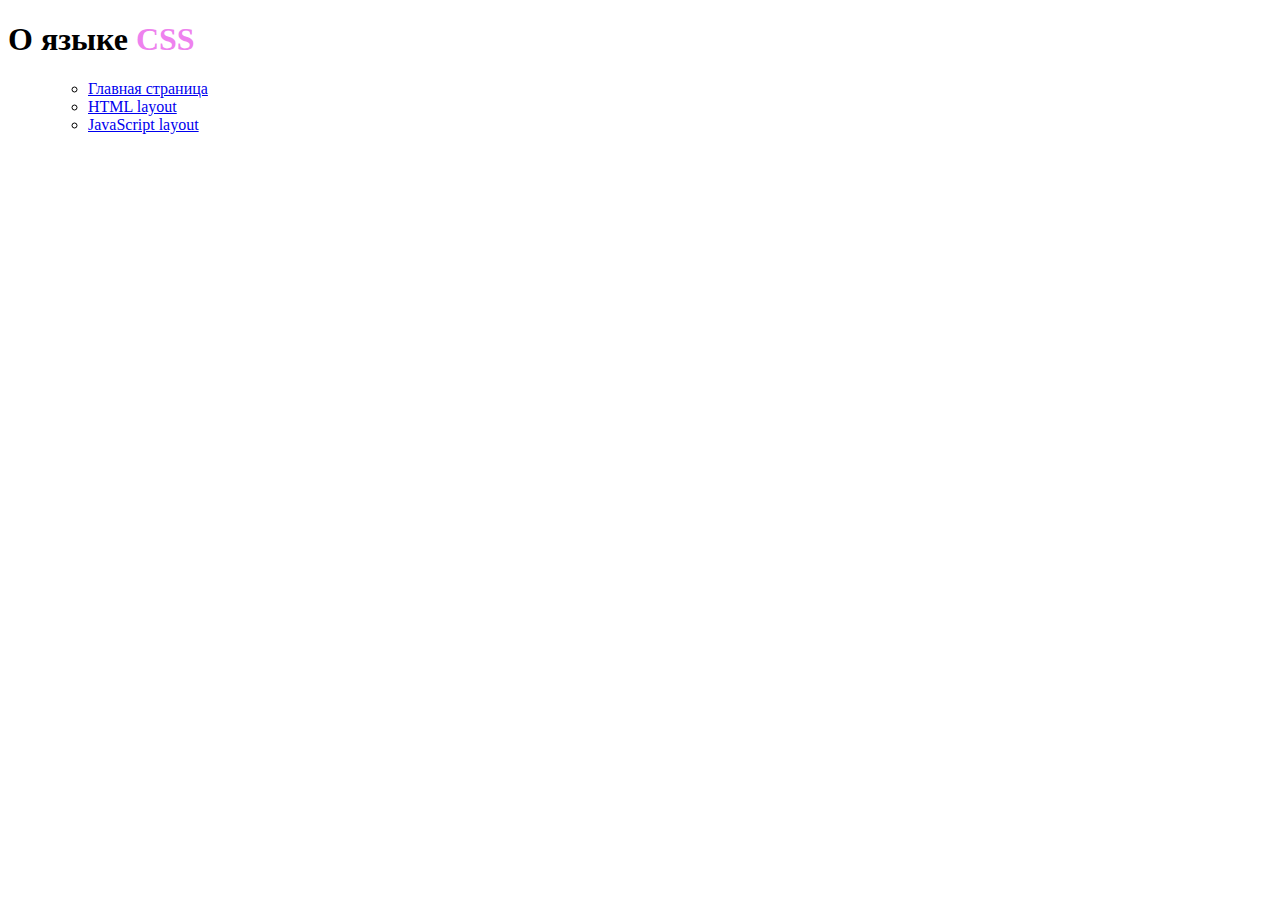
==== pages/css-layout.html @ 99357aa2 "Rename css-layout to css-layout.html" ====
<!DOCTYPE html>
<html>
    <head>
        <meta charset="utf-8">
        <title>О языке CSS</title>
    </head>
    <body>
        <article>
            <section>
                
                <h1>О языке <span style="color: violet;">CSS</span></h1>
            </section>
            <menu>
                <ul>
                    <li>
                        <a href="../">Главная страница</a>
                    </li>
                    <li>
                        <a href="html_layout.html">HTML layout</a>
                    </li>
                    <li>
                        <a href="js_layout.html">JavaScript layout</a>
                    </li>
                </ul>
            </menu>
        </article>
    </body>
</html>
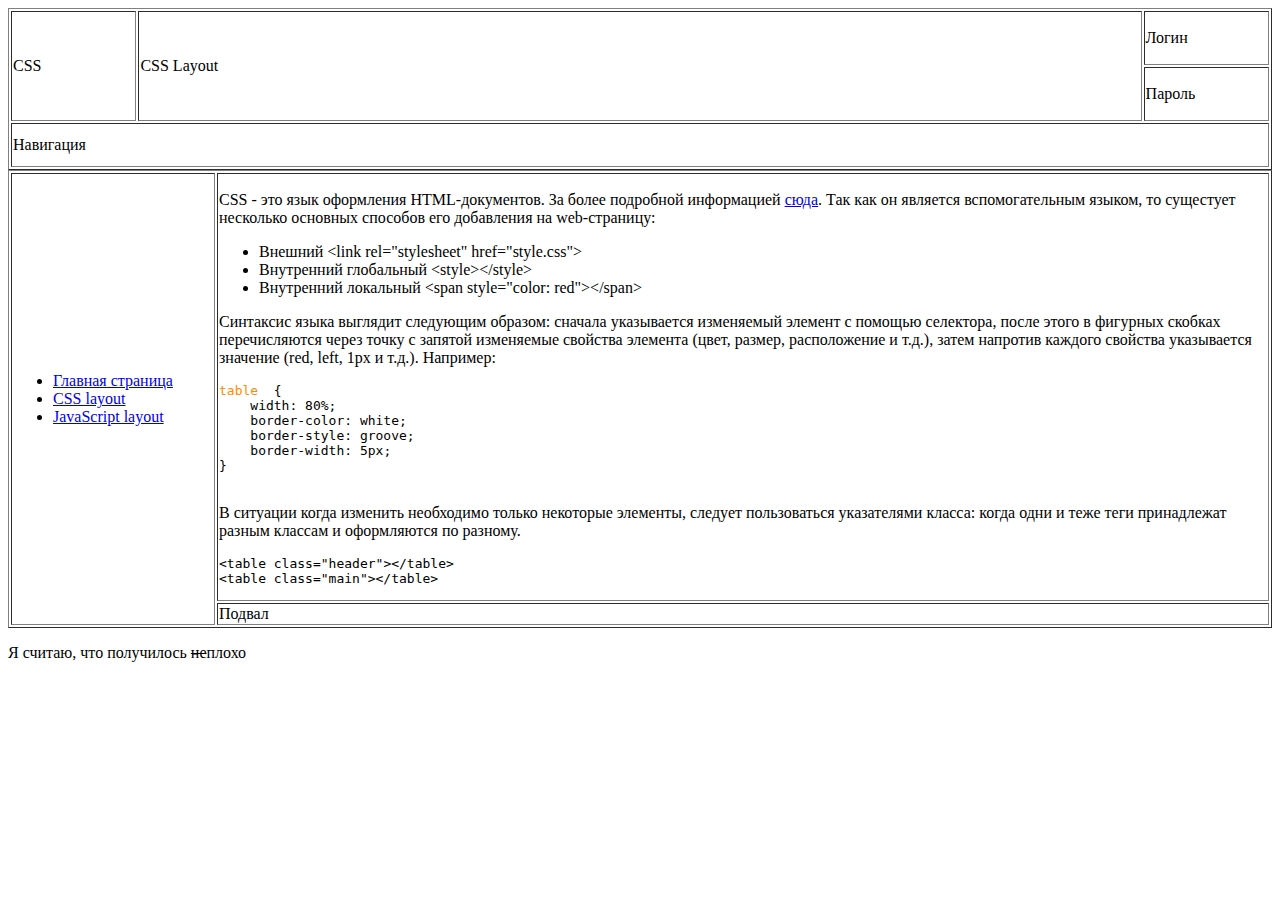
==== commit 96970d61: "Update css-layout.html" ====
--- a/pages/css-layout.html
+++ b/pages/css-layout.html
@@ -2,27 +2,91 @@
 <html>
     <head>
         <meta charset="utf-8">
-        <title>О языке CSS</title>
+        <title>О языке HTML</title>
+        <link rel="stylesheet" href="/styles/css-layout.css">
     </head>
     <body>
-        <article>
-            <section>
-                
-                <h1>О языке <span style="color: violet;">CSS</span></h1>
-            </section>
-            <menu>
-                <ul>
-                    <li>
-                        <a href="../">Главная страница</a>
-                    </li>
-                    <li>
-                        <a href="html_layout.html">HTML layout</a>
-                    </li>
-                    <li>
-                        <a href="js_layout.html">JavaScript layout</a>
-                    </li>
-                </ul>
-            </menu>
-        </article>
+        <table border="1px" width="100%">
+            <tr>
+                <td rowspan="2" width="10%" class="css">CSS</td>
+                <td rowspan="2" width="80%" class="title">CSS Layout</td>
+                <td height="50px">Логин</td>
+            </tr>
+                <td height="50px">Пароль</td>
+            <tr>
+                <td colspan="3" height="40px">
+                    Навигация
+                </td>
+            </tr>
+        </table>
+
+        <table border="1px" width="100%">
+            <tr>
+                <td rowspan="2" width="200">
+                    <ul>
+                        <li>
+                            <a href="../">Главная страница</a>
+                        </li>
+                        <li>
+                            <a href="css-layout.html">CSS layout</a>
+                        </li>
+                        <li>
+                            <a href="js-layout.html">JavaScript layout</a>
+                        </li>
+                    </ul>
+                </td>
+                <td>
+                    <p>
+                        CSS - это язык оформления HTML-документов. За более подробной информацией <a href="https://ru.wikipedia.org/wiki/CSS">сюда</a>. 
+                        Так как он является вспомогательным языком, то сущестует несколько основных способов его добавления на web-страницу:
+                    </p>
+
+                    <ul>
+                        <li>
+                            Внешний 
+                            <span class="monospace">&#60;link rel="stylesheet" href="style.css"&#62;</span>
+                        </li>
+                        <li>
+                            Внутренний глобальный 
+                            <span class="monospace">&#60;style&#62;&#60;/style&#62;</span>
+                        </li>
+                        <li>
+                            Внутренний локальный 
+                            <span class="monospace">&#60;span style="color: red"&#62;&#60;/span&#62;</span>
+                        </li>
+                    </ul>
+
+                    <p>
+                        Синтаксис языка выглядит следующим образом: сначала указывается изменяемый элемент с помощью <span class="important">селектора</span>, 
+                        после этого в фигурных скобках перечисляются через точку с запятой изменяемые свойства элемента (<span class="important">цвет, 
+                        размер, расположение и т.д.</span>), затем напротив каждого свойства указывается значение (<span class="important">red, left, 1px и т.д.</span>). Например:
+                    </p>
+                    <pre>
+<span style="color: darkorange;">table</span>  {
+    <span class="name">width</span>: <span class="value">80%</span>;
+    <span class="name">border-color</span>: <span class="value">white</span>;
+    <span class="name">border-style</span>: <span class="value">groove</span>;
+    <span class="name">border-width</span>: <span class="value">5px</span>;
+}
+                    </pre>
+                    
+                    <p>
+                        В ситуации когда изменить необходимо только некоторые элементы, следует пользоваться указателями класса: 
+                        когда одни и теже теги принадлежат разным классам и оформляются по разному.
+                        <br>
+                    </p>
+                    <pre>
+<span class="name">&#60;table</span> class="header"<span class="name">&#62;&#60;/table&#62;</span>
+<span class="name">&#60;table</span> class="main"<span class="name">&#62;&#60;/table&#62;</span>
+</pre>
+                </td>
+            </tr>
+            <tr>
+                <td>Подвал</td>
+            </tr>
+        </table>
+        <footer>
+            <p>Я считаю, что получилось <s>не</s>плохо</p>
+        </footer>
     </body>
 </html>
